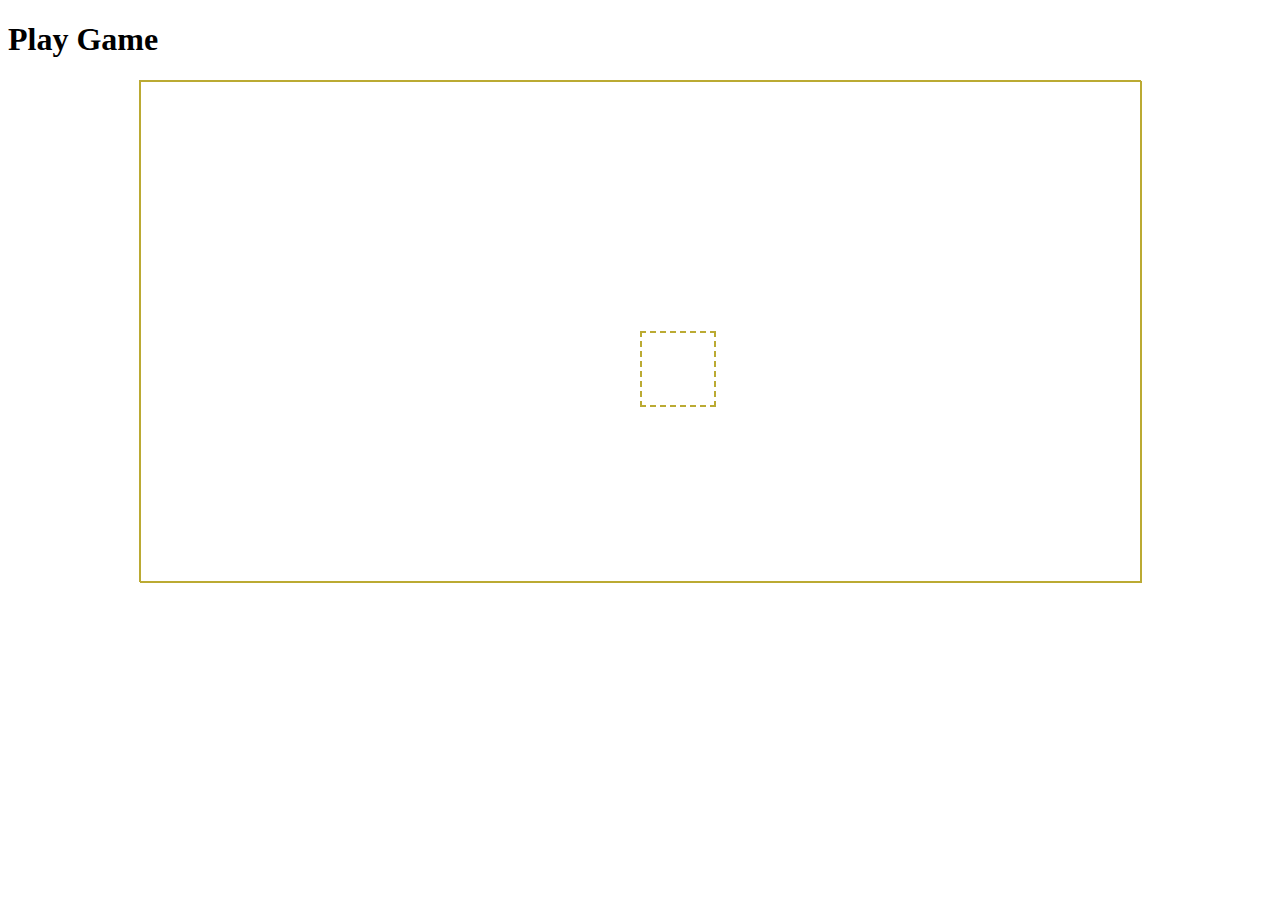
==== index.html @ 7cf321cb "separate canvas for player bullets need animating" ====
<!DOCTYPE HTML>
<html>
	<head>
		<title>My Game!!!</title>
		<link rel="stylesheet" href="stylesheet.css" type="text/css" />
		<script src="object.js"></script>
  	</head>
	
	<body onload="player(document.width/2, document.height/2)">
		<h1>Play Game</h1>
     		
		<div id="myCanvasDiv">
		<canvas id="myCanvas" width="1000" height="500">Error: Browser does not support canvas element.</canvas>

		<canvas id="playerCanvas" width="72" height="72">Error: Browser does not support canvas element.</canvas>
		</div>
		
		<script>
			var canvas = document.getElementById('myCanvas');
			var context = canvas.getContext('2d');
			
		//	context.canvas.width  = window.innerWidth-200;
		//	context.canvas.height = window.innerHeight-200;

			var pCanvas = document.getElementById('playerCanvas');
			var pContext = pCanvas.getContext('2d');
			 

		myCanvas.addEventListener('mousemove', rotate, false);
		
		myCanvas.addEventListener('mousedown', fire, false);
		// do stuff here
		</script>
	

	<div id="mousePos"></div>
	
	
	</body>	
</html>
---- stylesheet.css ----
#myCanvasDiv
{
	position: relative;
	width: 1000px;
	height: 500px;
	margin: 0 auto;
	border: 1px solid #BA3;
}



#myCanvas
{
	cursor:crosshair;
	position: absolute;
	z-index: 0;
	border: 1px solid #BA3;	
}

#playerCanvas
{
	cursor:crosshair;
	position: absolute;
	z-index: 1;
	border: 2px dashed #BA3;
}
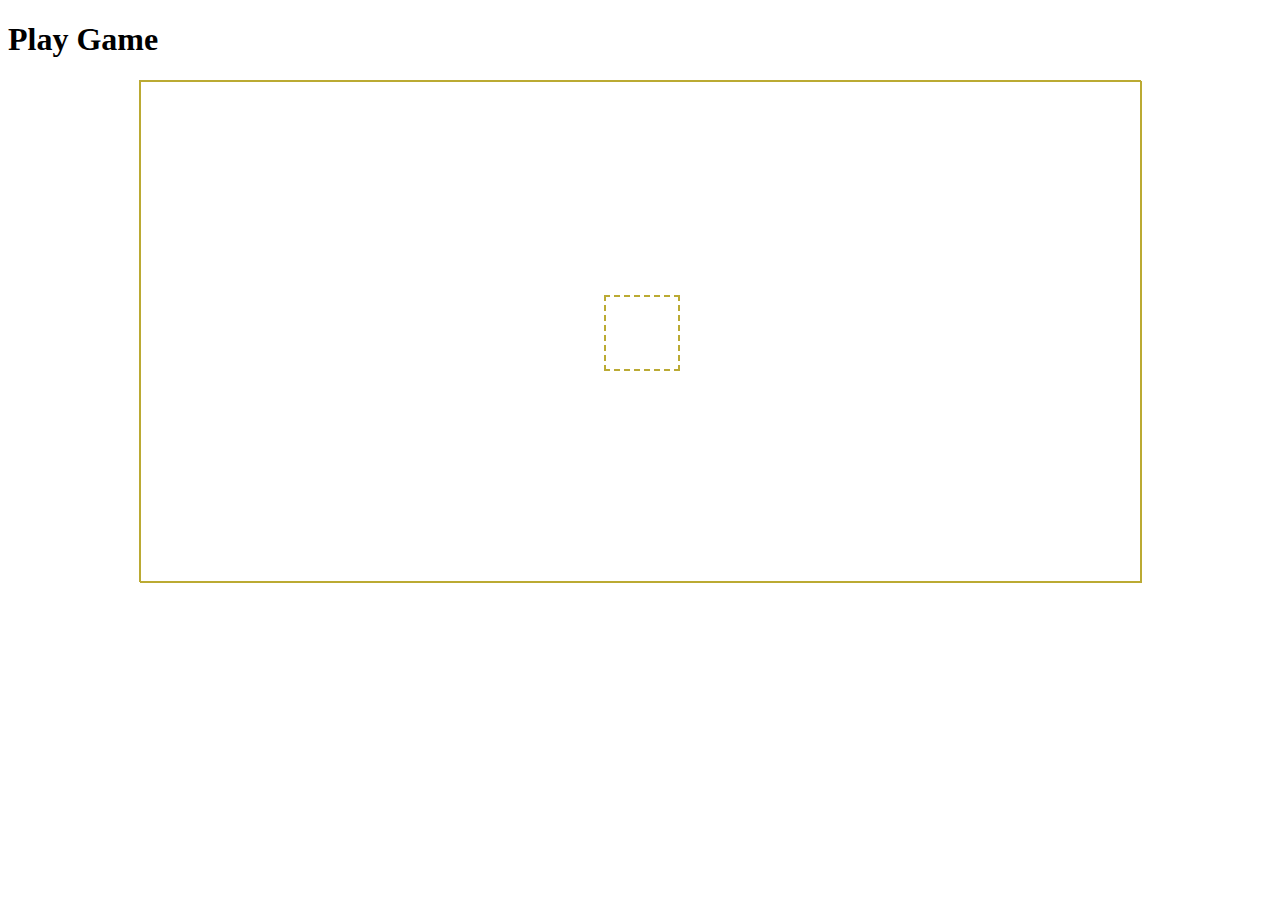
==== commit 4f56c9aa: "bullet works" ====
--- a/index.html
+++ b/index.html
@@ -6,7 +6,7 @@
 		<script src="object.js"></script>
   	</head>
 	
-	<body onload="player(document.width/2, document.height/2)">
+	<body onload="init()">
 		<h1>Play Game</h1>
      		
 		<div id="myCanvasDiv">
@@ -24,7 +24,10 @@
 
 			var pCanvas = document.getElementById('playerCanvas');
 			var pContext = pCanvas.getContext('2d');
-			 
+
+			var buffer = document.createElement('canvas');			 
+			buffer.width = canvas.width;
+			buffer.height = canvas.height;
 
 		myCanvas.addEventListener('mousemove', rotate, false);
 		
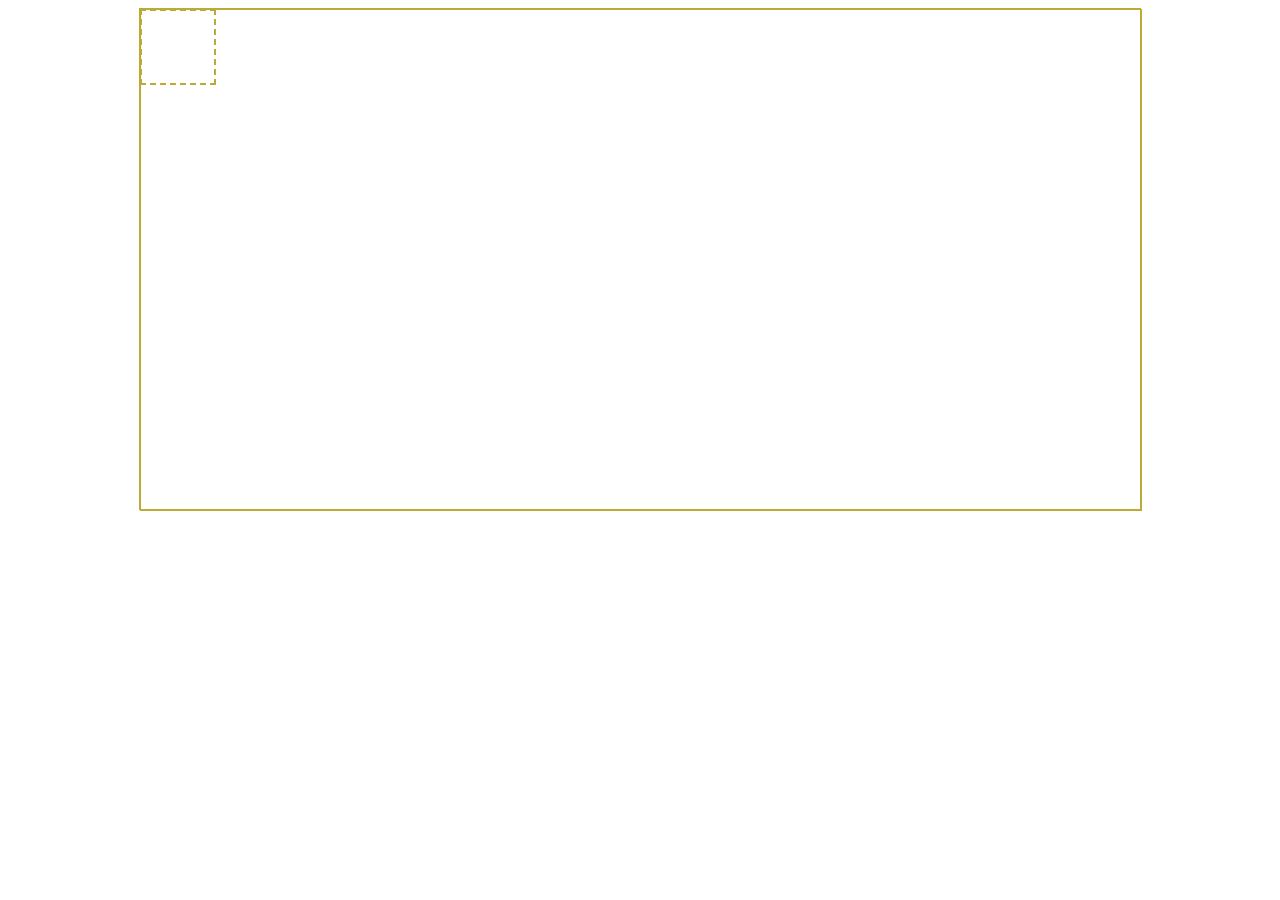
==== commit 1f827490: "basic menu working, need scoring and levels" ====
--- a/index.html
+++ b/index.html
@@ -1,4 +1,4 @@
-<!DOCTYPE HTML>
+<F5><F5><!DOCTYPE HTML>
 <html>
 	<head>
 		<title>My Game!!!</title>
@@ -7,7 +7,7 @@
   	</head>
 	
 	<body onload="init()">
-		<h1>Play Game</h1>
+		<h1></h1>
      		
 		<div id="myCanvasDiv">
 		<canvas id="myCanvas" width="1000" height="500">Error: Browser does not support canvas element.</canvas>
@@ -25,13 +25,9 @@
 			var pCanvas = document.getElementById('playerCanvas');
 			var pContext = pCanvas.getContext('2d');
 
-			var buffer = document.createElement('canvas');			 
-			buffer.width = canvas.width;
-			buffer.height = canvas.height;
-
-		myCanvas.addEventListener('mousemove', rotate, false);
+		//myCanvas.addEventListener('mousemove', rotate, false);
 		
-		myCanvas.addEventListener('mousedown', fire, false);
+		//myCanvas.addEventListener('mousedown', fire, false);
 		// do stuff here
 		</script>
 	
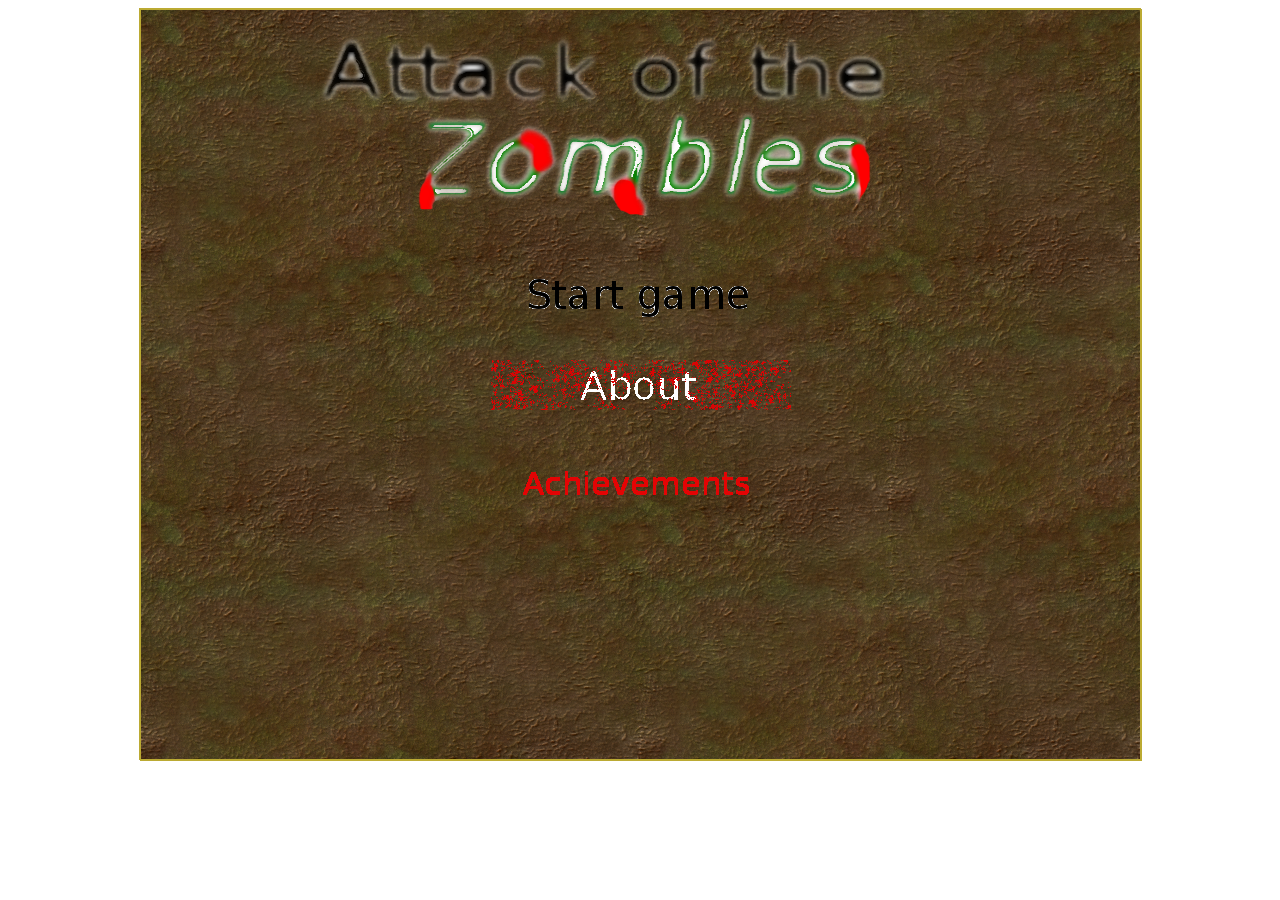
==== commit d6cc3c53: "working acheives" ====
--- a/index.html
+++ b/index.html
@@ -8,9 +8,13 @@
 	
 	<body onload="init()">
 		<h1></h1>
+
+		<audio id="shot">
+			<source src="rifle.mp3">
+		</audio> 
      		
 		<div id="myCanvasDiv">
-		<canvas id="myCanvas" width="1000" height="500">Error: Browser does not support canvas element.</canvas>
+		<canvas id="myCanvas" width="1000" height="750">Error: Browser does not support canvas element.</canvas>
 
 		<canvas id="playerCanvas" width="72" height="72">Error: Browser does not support canvas element.</canvas>
 		</div>
--- a/stylesheet.css
+++ b/stylesheet.css
@@ -5,6 +5,7 @@
 	height: 500px;
 	margin: 0 auto;
 	border: 1px solid #BA3;
+	background-image: url('back.png');
 }
 
 
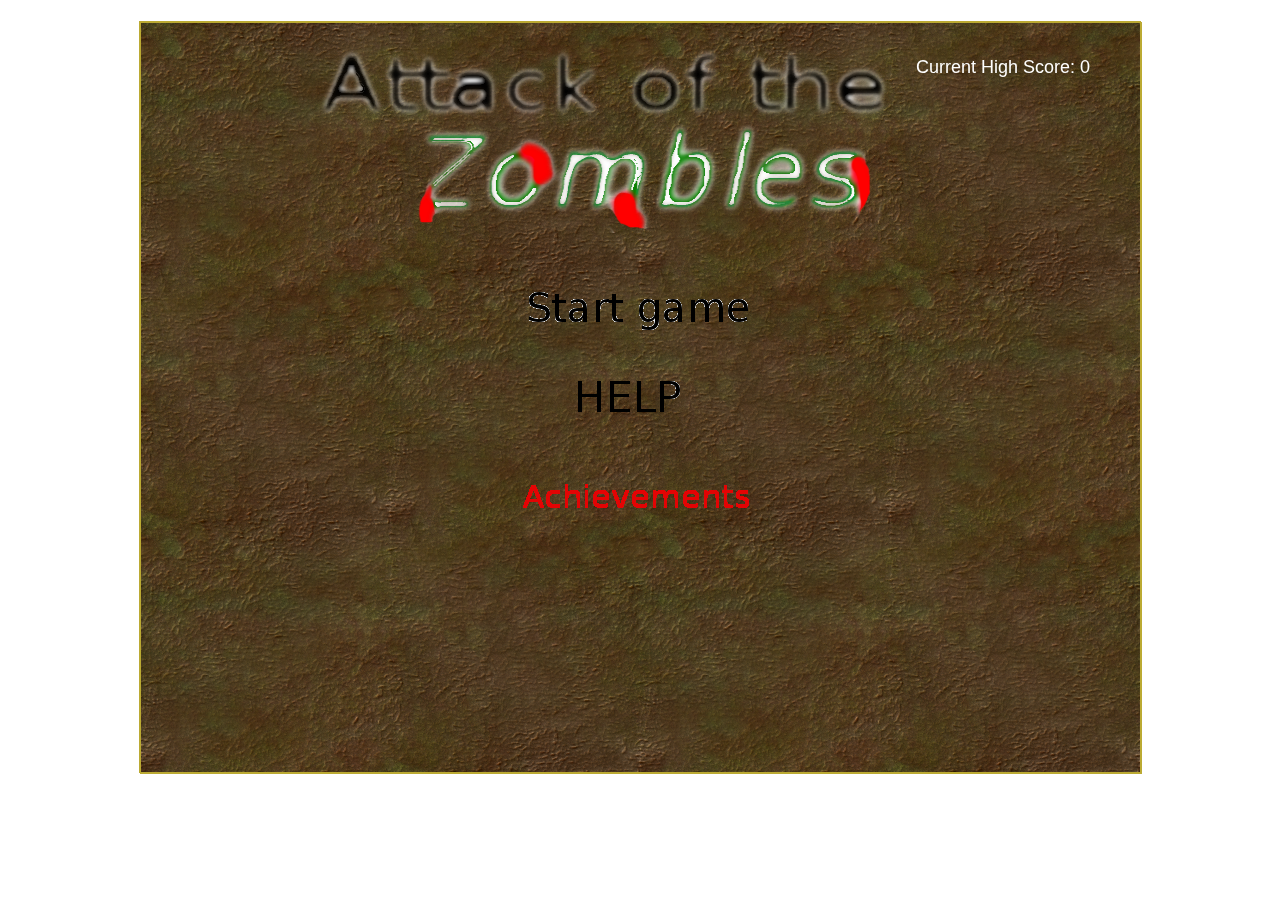
==== commit aa8ed083: "update" ====
--- a/index.html
+++ b/index.html
@@ -1,4 +1,4 @@
-<F5><F5><!DOCTYPE HTML>
+<!DOCTYPE HTML>
 <html>
 	<head>
 		<title>My Game!!!</title>
@@ -10,7 +10,8 @@
 		<h1></h1>
 
 		<audio id="shot">
-			<source src="rifle.mp3">
+			<source src="fire.wav" id="fire" type='audio/mpeg; codecs="mp3"'>
+			
 		</audio> 
      		
 		<div id="myCanvasDiv">
